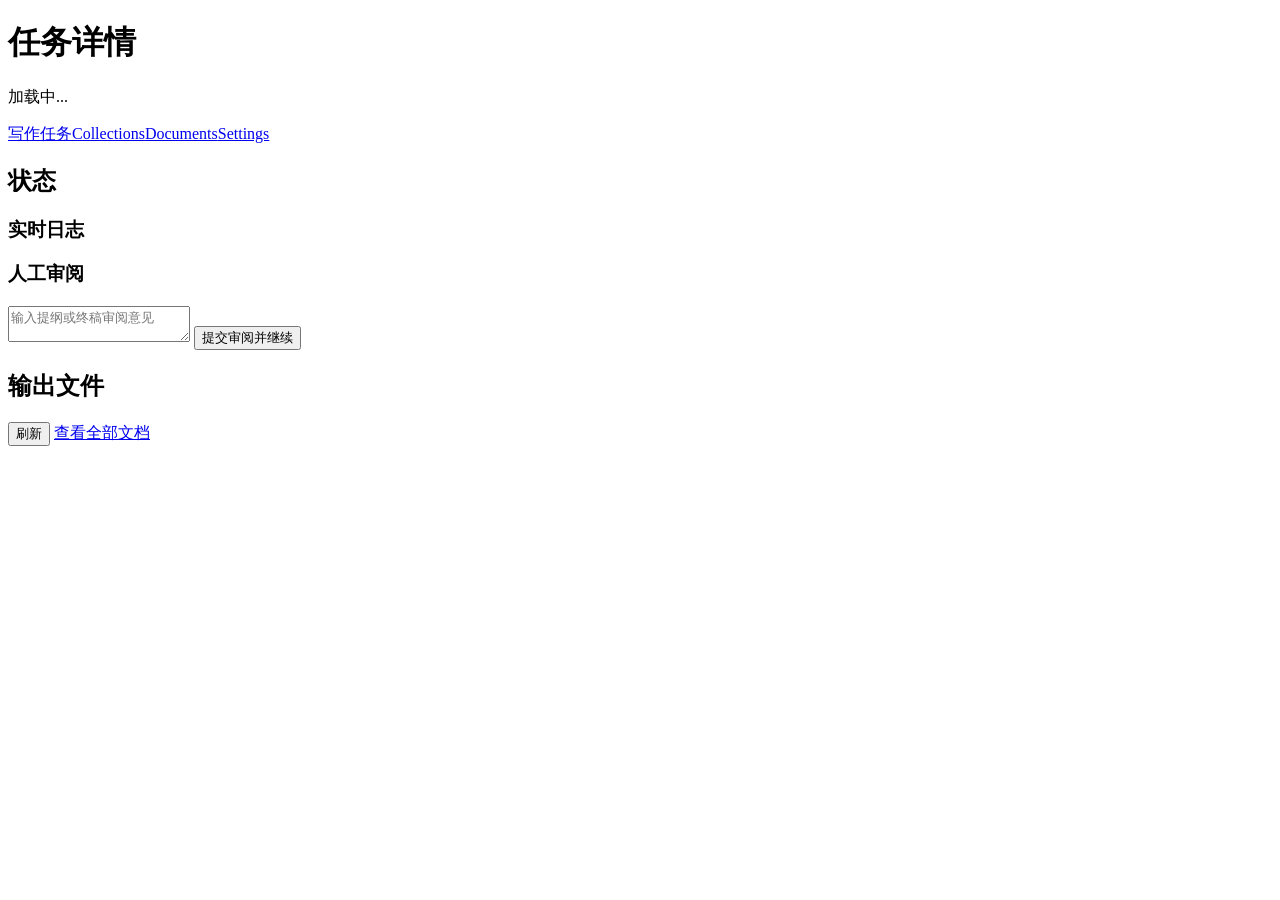
==== src/writing_agent/web/static/templates/job_detail.html @ de4f5c22 "feat: add web console api and pages" ====
<!doctype html>
<html lang="zh-CN">
  <head>
    <meta charset="utf-8" />
    <meta name="viewport" content="width=device-width, initial-scale=1" />
    <title>Job Detail</title>
    <link rel="stylesheet" href="/static/app.css" />
  </head>
  <body data-page="job" data-job-id="__JOB_ID__">
    <main class="shell">
      <header class="topbar">
        <div class="brand"><h1>任务详情</h1><p id="jobTitle">加载中...</p></div>
        <nav class="nav"><a href="/">写作任务</a><a href="/collections">Collections</a><a href="/documents">Documents</a><a href="/settings">Settings</a></nav>
      </header>
      <section class="grid">
        <div class="panel">
          <h2>状态</h2>
          <div id="jobSummary"></div>
          <h3>实时日志</h3>
          <pre class="log" id="jobLog"></pre>
          <div id="reviewBox" class="hidden">
            <h3>人工审阅</h3>
            <pre id="interruptPayload"></pre>
            <textarea id="reviewText" placeholder="输入提纲或终稿审阅意见"></textarea>
            <button id="resumeButton">提交审阅并继续</button>
          </div>
        </div>
        <aside class="panel">
          <h2>输出文件</h2>
          <div id="jobOutputs"></div>
          <div class="toolbar">
            <button class="secondary" id="refreshJob">刷新</button>
            <a href="/documents">查看全部文档</a>
          </div>
        </aside>
      </section>
    </main>
    <script src="/static/app.js"></script>
  </body>
</html>
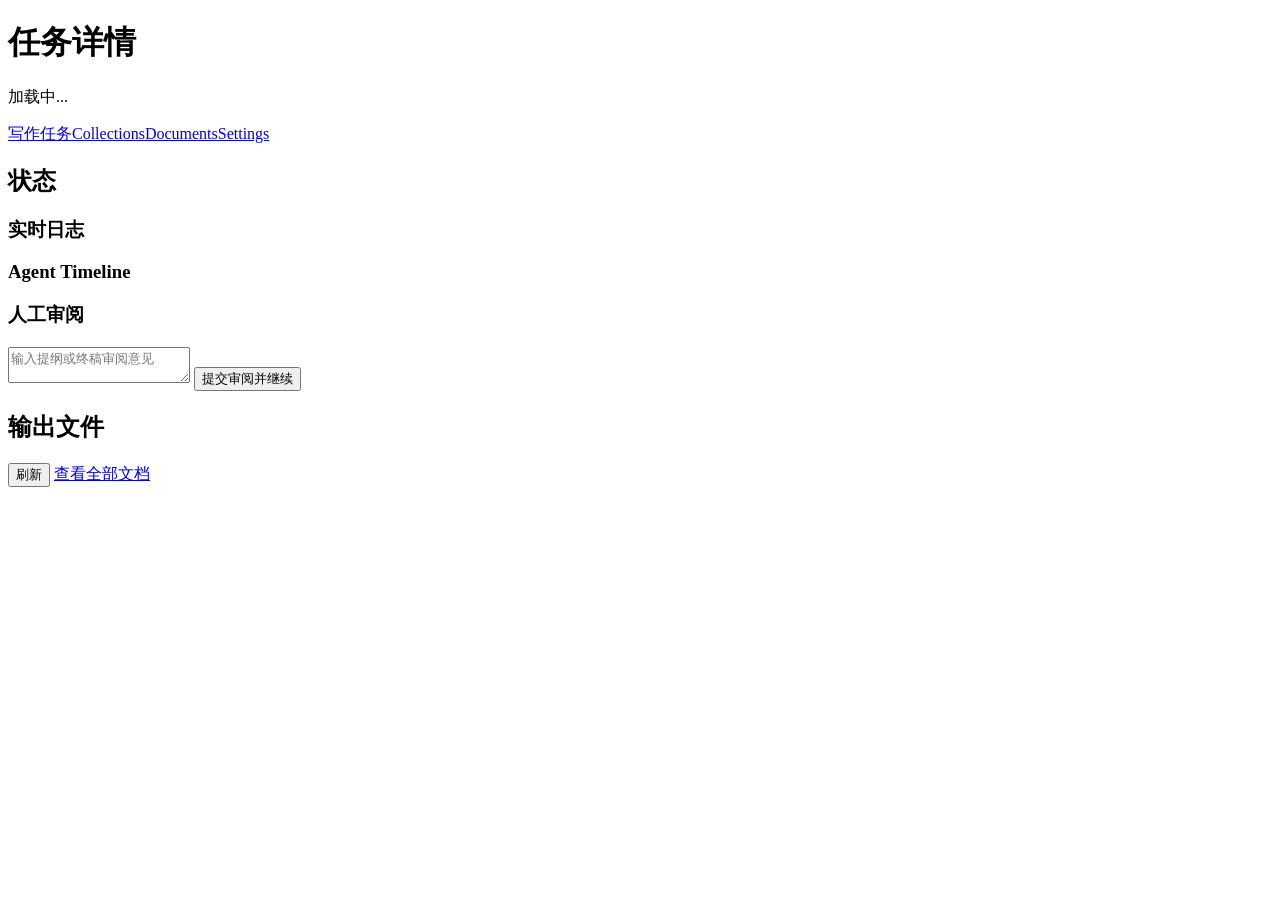
==== commit dd587ce6: "feat: add web multi-agent controls" ====
--- a/src/writing_agent/web/static/templates/job_detail.html
+++ b/src/writing_agent/web/static/templates/job_detail.html
@@ -18,6 +18,8 @@
           <div id="jobSummary"></div>
           <h3>实时日志</h3>
           <pre class="log" id="jobLog"></pre>
+          <h3>Agent Timeline</h3>
+          <pre id="agentTimeline"></pre>
           <div id="reviewBox" class="hidden">
             <h3>人工审阅</h3>
             <pre id="interruptPayload"></pre>
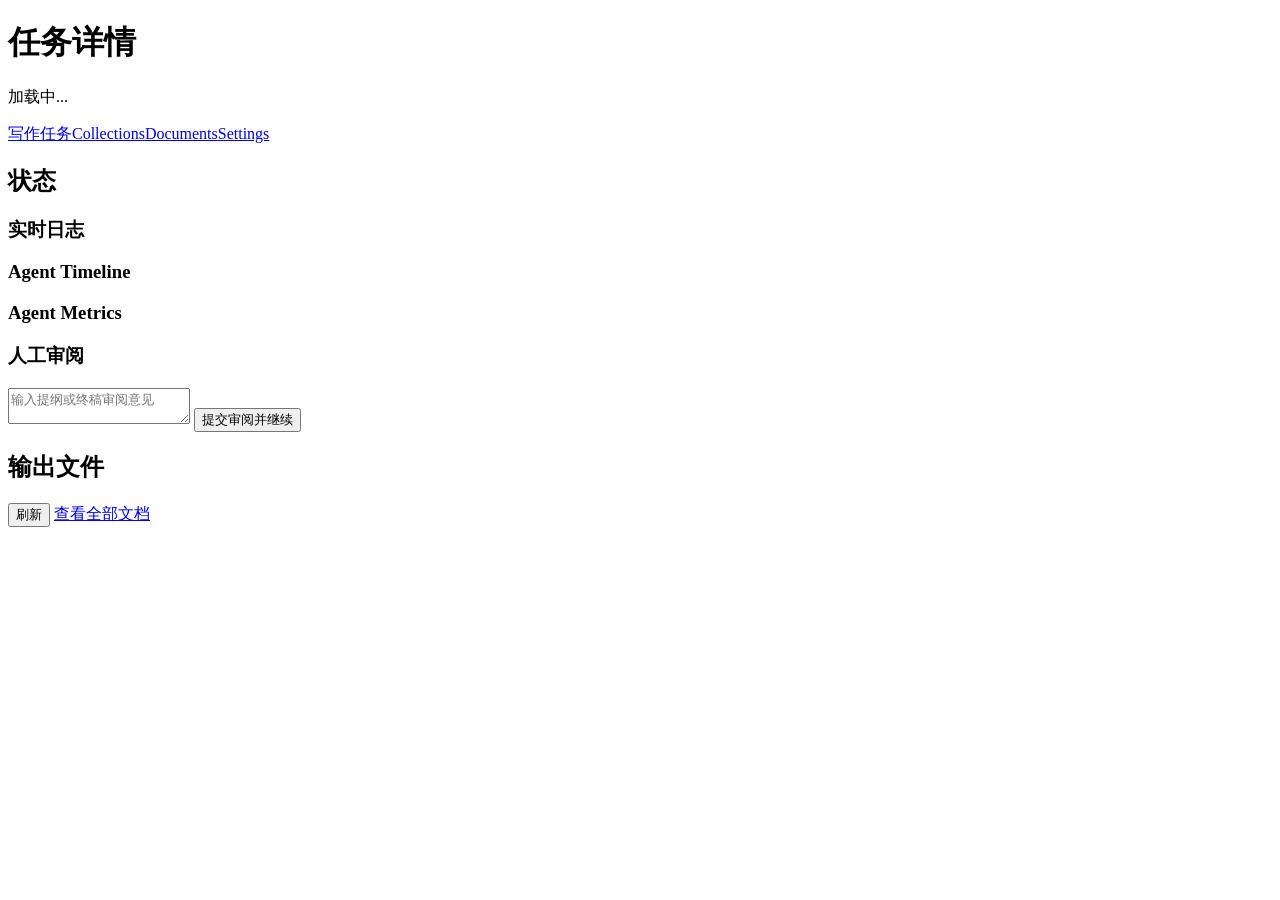
==== commit 81890ac1: "feat: add agent metrics reporting" ====
--- a/src/writing_agent/web/static/templates/job_detail.html
+++ b/src/writing_agent/web/static/templates/job_detail.html
@@ -20,6 +20,8 @@
           <pre class="log" id="jobLog"></pre>
           <h3>Agent Timeline</h3>
           <pre id="agentTimeline"></pre>
+          <h3>Agent Metrics</h3>
+          <pre id="agentMetrics"></pre>
           <div id="reviewBox" class="hidden">
             <h3>人工审阅</h3>
             <pre id="interruptPayload"></pre>
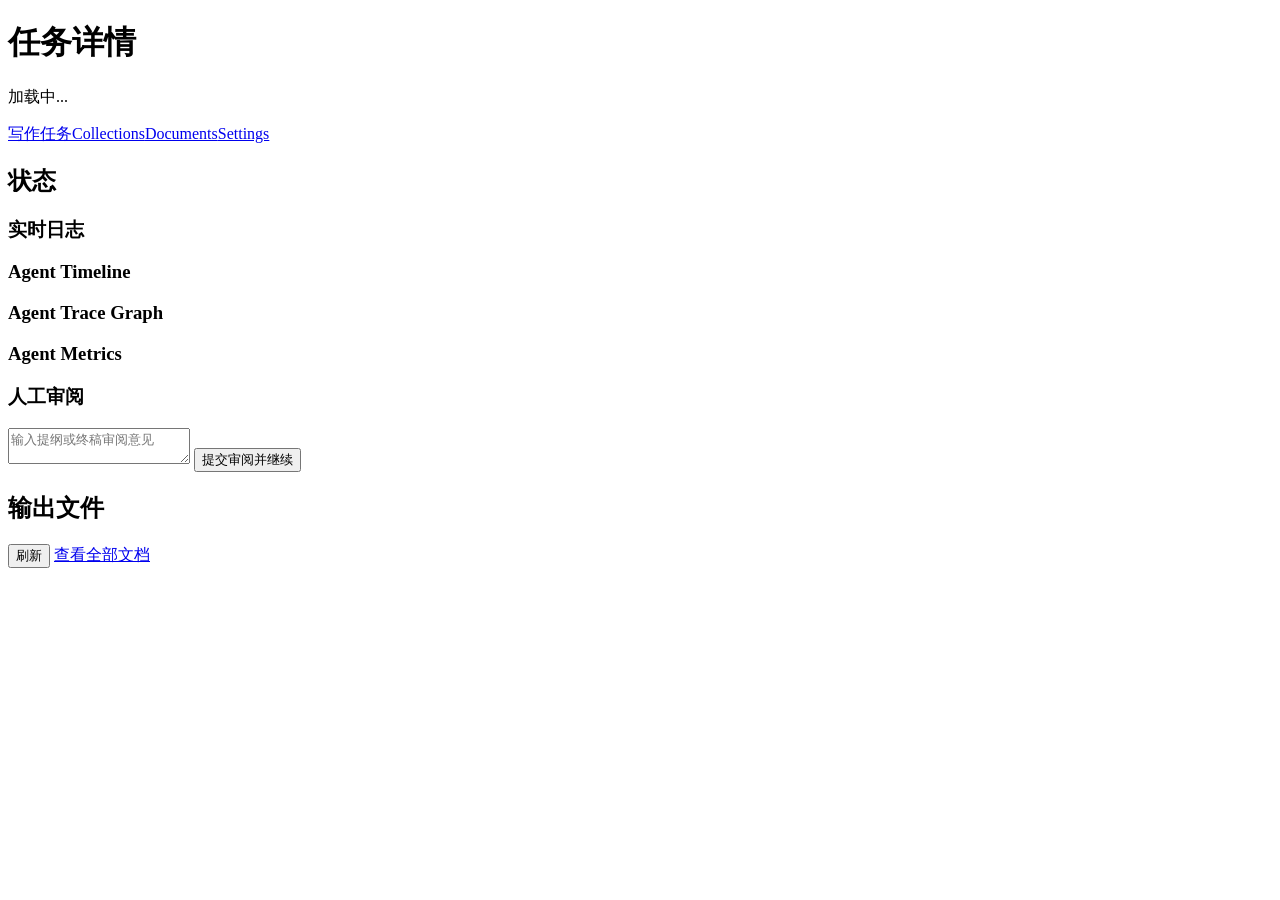
==== commit 8d7880d2: "docs: add multi-agent observability guide" ====
--- a/src/writing_agent/web/static/templates/job_detail.html
+++ b/src/writing_agent/web/static/templates/job_detail.html
@@ -20,6 +20,9 @@
           <pre class="log" id="jobLog"></pre>
           <h3>Agent Timeline</h3>
           <pre id="agentTimeline"></pre>
+          <h3>Agent Trace Graph</h3>
+          <div class="trace-graph" id="agentTraceGraph"></div>
+          <pre id="agentTraceDetail"></pre>
           <h3>Agent Metrics</h3>
           <pre id="agentMetrics"></pre>
           <div id="reviewBox" class="hidden">
